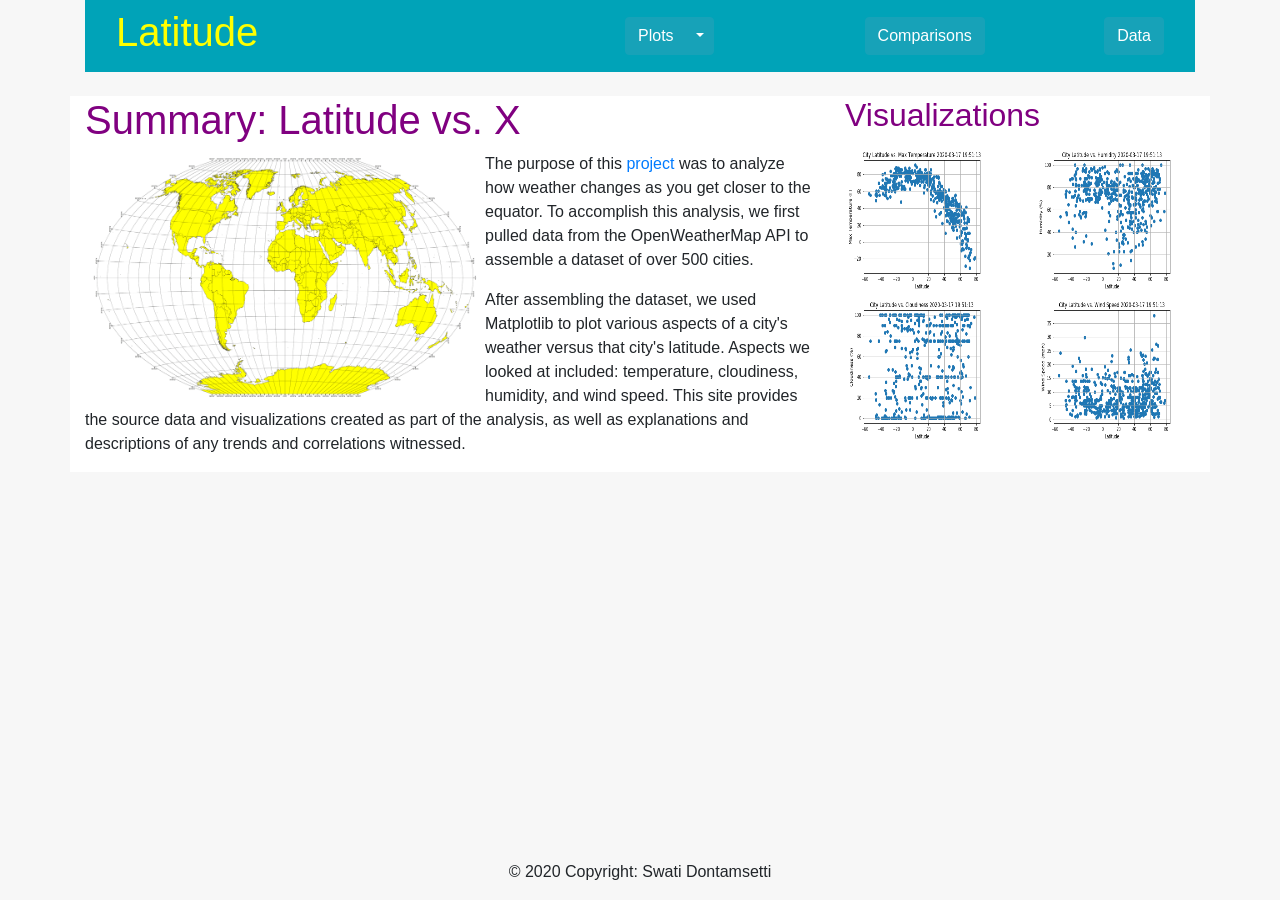
==== WebVisualizations/index.html @ f71a3849 "uploading docs" ====
<!DOCTYPE html>
<html lang="en-us">

<head>
<meta charset="UTF-8">
    <title>Bootstrap Visualization Dashboard</title>
     <link rel="stylesheet" href="https://stackpath.bootstrapcdn.com/bootstrap/4.1.3/css/bootstrap.min.css" integrity="sha384-MCw98/SFnGE8fJT3GXwEOngsV7Zt27NXFoaoApmYm81iuXoPkFOJwJ8ERdknLPMO" crossorigin="anonymous">
     <link rel="stylesheet" type="text/css" href="style.css">
</head>

<body>
      <div class='container'>
        <nav class="navbar">
                <div class="col-md-4">    
                    <div class='title'>
                        <a href='index.html'><h1>Latitude</h1></a>
                    </div>
                </div>  
                
               <div class="col-md-1">     
                    <div class="btn-group">
                        <button type="button" class="btn btn-info">Plots</button>
                        <button type="button" class="btn btn-info dropdown-toggle dropdown-toggle-split" data-toggle="dropdown" aria-haspopup="true" aria-expanded="false">
                            <span class="sr-only">Toggle Dropdown</span>
                    </button>
                    <div class="dropdown-menu">
                      <a class="dropdown-item" href="temp.html">Max Temperature</a>
                      <a class="dropdown-item" href="humidity.html">Humidity</a>
                      <a class="dropdown-item" href="cloudiness.html">Cloudiness</a>
                      <a class="dropdown-item" href="wind.html">Wind Speed</a>
                    </div>
                  </div>
                </div>  

                <div class="col-md-1">  
                    <a button type="button" class="btn btn-info" href='comp.html'>Comparisons</a>
                </div> 

                <div class="col-md-1">  
                    <a button type="button" class="btn btn-info" href='data.html'>Data</a>
                </div> 
            </nav>
    <br>

    <div class="row">
      <div class="col-md-8">
        <header>
            <h1>Summary: Latitude vs. X</h1>
        </header>
        <section id="introduction">
            <img  id="main_fig" src="assets/images/equatorsign.png" alt="latitude" style="width:400px;height:250px;float:left">
            <p> The purpose of this <a href='https://github.com/swati-dontamsetti/python-api-challenge' target="_blank">project</a> was
                to analyze how weather changes as you get closer to the equator. To accomplish this analysis, we first pulled data from the
                OpenWeatherMap API to assemble a dataset of over 500 cities.
            </p>

             <p> After assembling the dataset, we used Matplotlib to plot various aspects of a city's weather versus that city's latitude. Aspects
                we looked at included: temperature, cloudiness, humidity, and wind speed. This site provides the source data and visualizations
                created as part of the analysis, as well as explanations and descriptions of any trends and correlations witnessed.
             </p>
        </section>
      </div>
      
      
    <div class="col-md-4">
        <header>
            <h2>Visualizations</h2>
        </header>
        <div class="row">
            <div class="col-xs-3 col-sm-3 col-md-6">
                <img src="assets/images/1LatvTemp.png" alt="lat_temp" style="width:150px;height:150px;">
            </div>
                
            <div class="col-xs-3 col-sm-3 col-md-6">
                <img src="assets/images/2LatvHumid.png" alt="lat_humid" style="width:150px;height:150px;">
            </div>

            <div class="col-xs-3 col-sm-3 col-md-6">
                <img   src="assets/images/3LatvCloud.png" alt="lat_cloud" style="width:150px;height:150px;">
            </div>
                
            <div class="col-xs-3 col-sm-3 col-md-6">
                <img  src="assets/images/4LatvWind.png" alt="lat_wind" style="width:150px;height:150px;">
            </div>
        </div>
    </div>

</div>
 
<script src="https://code.jquery.com/jquery-3.3.1.slim.min.js" integrity="sha384-q8i/X+965DzO0rT7abK41JStQIAqVgRVzpbzo5smXKp4YfRvH+8abtTE1Pi6jizo" crossorigin="anonymous"></script>
<script src="https://cdnjs.cloudflare.com/ajax/libs/popper.js/1.14.3/umd/popper.min.js" integrity="sha384-ZMP7rVo3mIykV+2+9J3UJ46jBk0WLaUAdn689aCwoqbBJiSnjAK/l8WvCWPIPm49" crossorigin="anonymous"></script>
<script src="https://stackpath.bootstrapcdn.com/bootstrap/4.1.3/js/bootstrap.min.js" integrity="sha384-ChfqqxuZUCnJSK3+MXmPNIyE6ZbWh2IMqE241rYiqJxyMiZ6OW/JmZQ5stwEULTy" crossorigin="anonymous"></script>

<footer class="page-footer font-small blue fixed-bottom">
    <div class="footer-copyright text-center py-3">© 2020 Copyright: Swati Dontamsetti</div>  
</footer>

</body>

</html>
---- WebVisualizations/style.css ----
.navbar {
    background-color: rgb(0, 163, 184);
}

.title h1 {
    color: yellow;
    text-decoration: none;
}

body {
    background-color: rgba(245, 245, 245, 0.781);
}

.row {
    background-color: white;
}

h3 {
    color: teal;
    background-color: palegoldenrod;
}

h1 {
    color: purple;
}

h2 {
    color: purple;
}
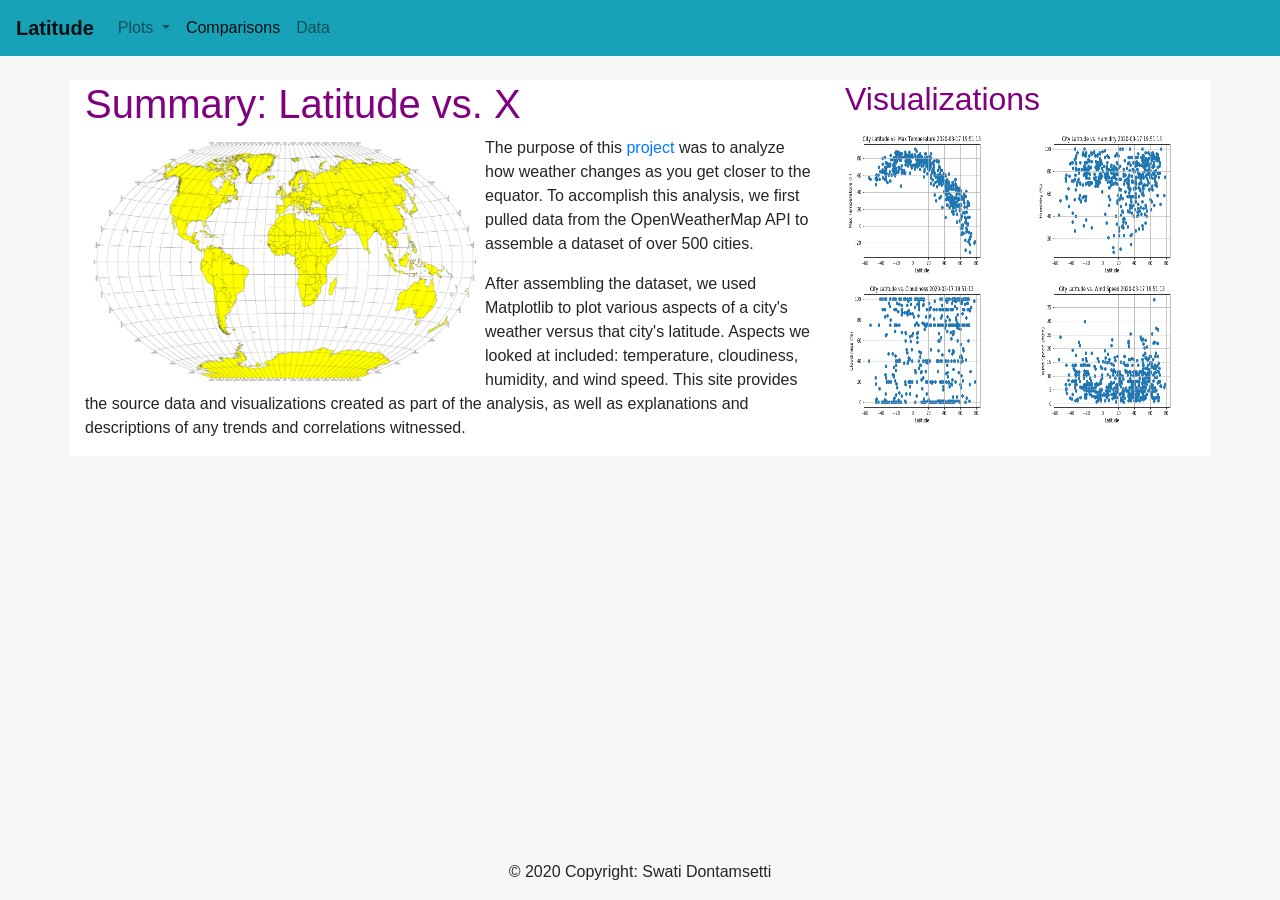
==== commit 80ddeb3d: "corrected the navbar for all screens" ====
--- a/WebVisualizations/index.html
+++ b/WebVisualizations/index.html
@@ -9,39 +9,36 @@
 </head>
 
 <body>
-      <div class='container'>
-        <nav class="navbar">
-                <div class="col-md-4">    
-                    <div class='title'>
-                        <a href='index.html'><h1>Latitude</h1></a>
-                    </div>
-                </div>  
-                
-               <div class="col-md-1">     
-                    <div class="btn-group">
-                        <button type="button" class="btn btn-info">Plots</button>
-                        <button type="button" class="btn btn-info dropdown-toggle dropdown-toggle-split" data-toggle="dropdown" aria-haspopup="true" aria-expanded="false">
-                            <span class="sr-only">Toggle Dropdown</span>
-                    </button>
-                    <div class="dropdown-menu">
-                      <a class="dropdown-item" href="temp.html">Max Temperature</a>
-                      <a class="dropdown-item" href="humidity.html">Humidity</a>
-                      <a class="dropdown-item" href="cloudiness.html">Cloudiness</a>
-                      <a class="dropdown-item" href="wind.html">Wind Speed</a>
-                    </div>
-                  </div>
-                </div>  
-
-                <div class="col-md-1">  
-                    <a button type="button" class="btn btn-info" href='comp.html'>Comparisons</a>
-                </div> 
-
-                <div class="col-md-1">  
-                    <a button type="button" class="btn btn-info" href='data.html'>Data</a>
-                </div> 
-            </nav>
+    <nav class="navbar navbar-expand-lg navbar-light bg-info">
+        <a class="navbar-brand" href="index.html"><strong>Latitude</strong></a>
+        <button class="navbar-toggler" type="button" data-toggle="collapse" data-target="#navbarSupportedContent" aria-controls="navbarSupportedContent" aria-expanded="false" aria-label="Toggle navigation">
+          <span class="navbar-toggler-icon"></span>
+        </button>
+    
+        <div class="collapse navbar-collapse" id="navbarSupportedContent">
+          <ul class="navbar-nav mr-auto">
+            <li class="nav-item dropdown">
+              <a class="nav-link dropdown-toggle btn-info" href="#" id="navbarDropdown" role="button" data-toggle="dropdown" aria-haspopup="true" aria-expanded="false">
+                Plots
+              </a>
+              <div class="dropdown-menu" aria-labelledby="navbarDropdown">
+                <a class="dropdown-item" href="temp.html">Max Temperature</a>
+                <a class="dropdown-item" href="humidity.html">Humidity</a>
+                <a class="dropdown-item" href="cloudiness.html">Cloudiness</a>
+                <a class="dropdown-item" href="wind.html">Wind Speed</a>
+              </div>
+            </li>
+            <li class="nav-item active">
+                <a class="nav-link btn-info" href="comp.html">Comparisons<span class="sr-only">(current)</span></a>
+              </li>
+              <li class="nav-item">
+                <a class="nav-link btn-info" href="data.html">Data</a>
+              </li>
+          </ul>
+        </div>
+      </nav>
     <br>
-
+    <div class='container'>
     <div class="row">
       <div class="col-md-8">
         <header>
@@ -84,7 +81,7 @@
             </div>
         </div>
     </div>
-
+    </div>
 </div>
  
 <script src="https://code.jquery.com/jquery-3.3.1.slim.min.js" integrity="sha384-q8i/X+965DzO0rT7abK41JStQIAqVgRVzpbzo5smXKp4YfRvH+8abtTE1Pi6jizo" crossorigin="anonymous"></script>
--- a/WebVisualizations/style.css
+++ b/WebVisualizations/style.css
@@ -1,12 +1,3 @@
-.navbar {
-    background-color: rgb(0, 163, 184);
-}
-
-.title h1 {
-    color: yellow;
-    text-decoration: none;
-}
-
 body {
     background-color: rgba(245, 245, 245, 0.781);
 }
